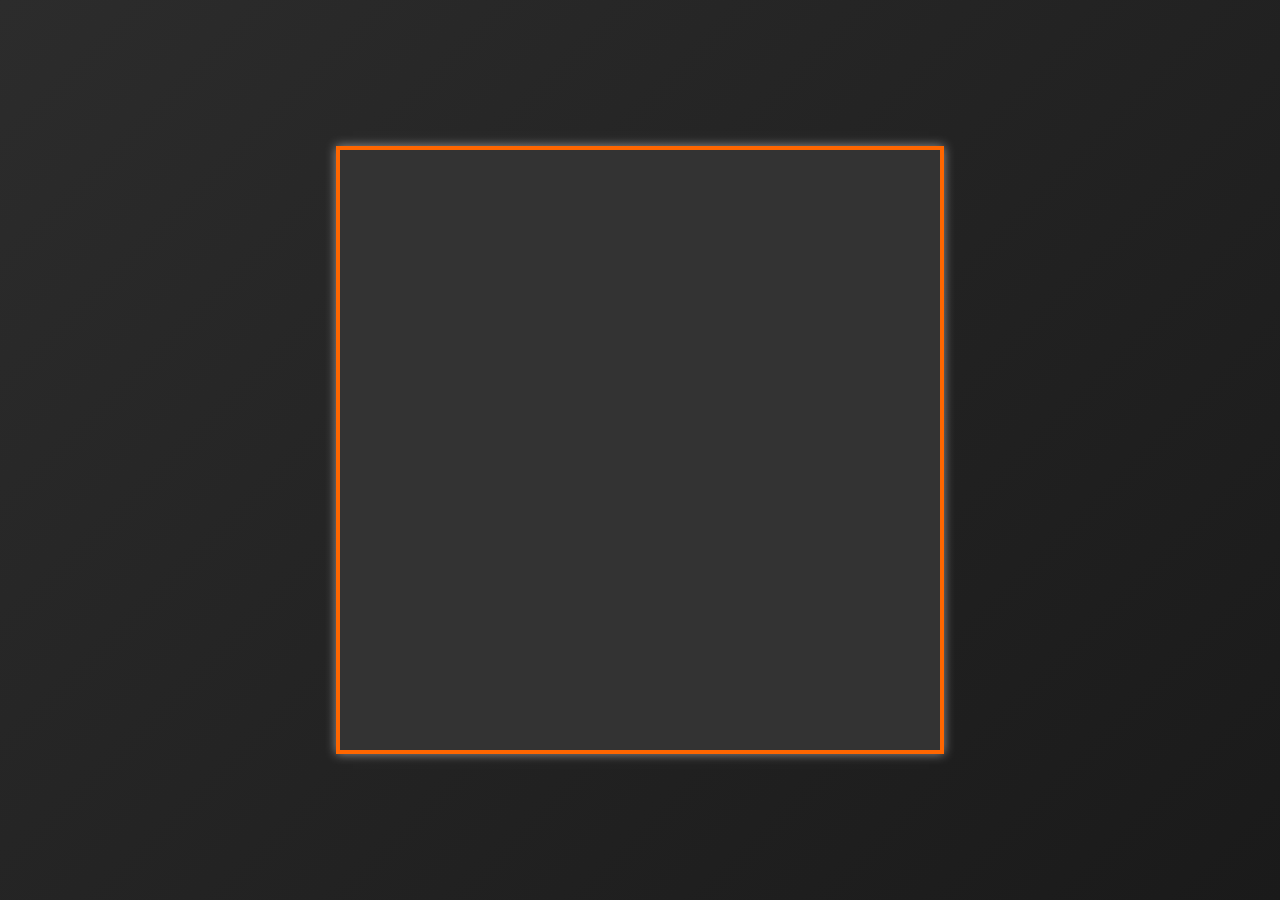
==== botgame.html @ 39483835 "Create botgame.html" ====
<!DOCTYPE html>
<html lang="hu">
<head>
    <meta charset="UTF-8">
    <meta name="viewport" content="width=device-width, initial-scale=1.0">
    <title>Amőba Bot Elleni Játék</title>
    <link rel="stylesheet" href="styles.css">
</head>
<body>
    <canvas id="drawingCanvas" width="600" height="600"></canvas>
    <div id="winnerModal" class="modal">
        <div class="modal-content">
            <p id="winnerText"></p>
            <button onclick="restartGame()">Új játék</button>
            <button onclick="window.location.href='index.html'">Vissza a főmenübe</button>
        </div>
    </div>
    <script src="loadDifficulty.js"></script> <!-- Ez a script kezeli a nehézségi szint betöltését -->
</body>
</html>
---- styles.css ----
* {
    font-family: 'Roboto', sans-serif;
    margin: 0;
    padding: 0;
    box-sizing: border-box;
}
.menu-container, .modal-content {
    font-family: 'Roboto', sans-serif;
    /* Alkalmazzuk minden címre és gombra is */
}
body {
    display: flex;
    justify-content: center;
    align-items: center;
    height: 100vh;
    margin: 0;
    background: linear-gradient(135deg, #2c2c2c, #1a1a1a); /* Finom színátmenet */
}

#drawingCanvas {
    border: 4px solid #ff6600; /* Narancssárga szegély */
    box-shadow: 0px 0px 10px rgba(255, 255, 255, 0.5);
    background-color: #333333; /* Sötétszürke játéktér */
}

.modal {
    display: none;
    position: fixed;
    top: 50%;
    left: 50%;
    transform: translate(-50%, -50%);
    background-color: #444; /* Sötét modal háttér */
    color: #fff; /* Fehér szöveg */
    padding: 20px;
    border: 4px solid #ff6600; /* Narancssárga szegély */
    box-shadow: 0px 0px 10px rgba(255, 255, 255, 0.5);
    /*z-index: 10;*/
}

.modal-content {
    text-align: center;
}

.modal h2 {
    font-size: 2em;
    color: #ffcc00; /* Aranysárga szín a győztes kiíráshoz */
    margin-bottom: 20px;
    text-shadow: 2px 2px 6px rgba(255, 204, 0, 0.6);
}

button {
    margin-top: 10px;
    padding: 10px 20px;
    width: 200px;
    font-size: 1em;
    cursor: pointer;
    background-color: #00ff00; /* Élénk zöld gomb */
    border: none;
    border-radius: 5px;
    font-weight: bold;
    color: #000;
    transition: background-color 0.3s ease;
}

button:hover {
    background-color: #66ff66; /* Világosabb zöld hover hatás */
}
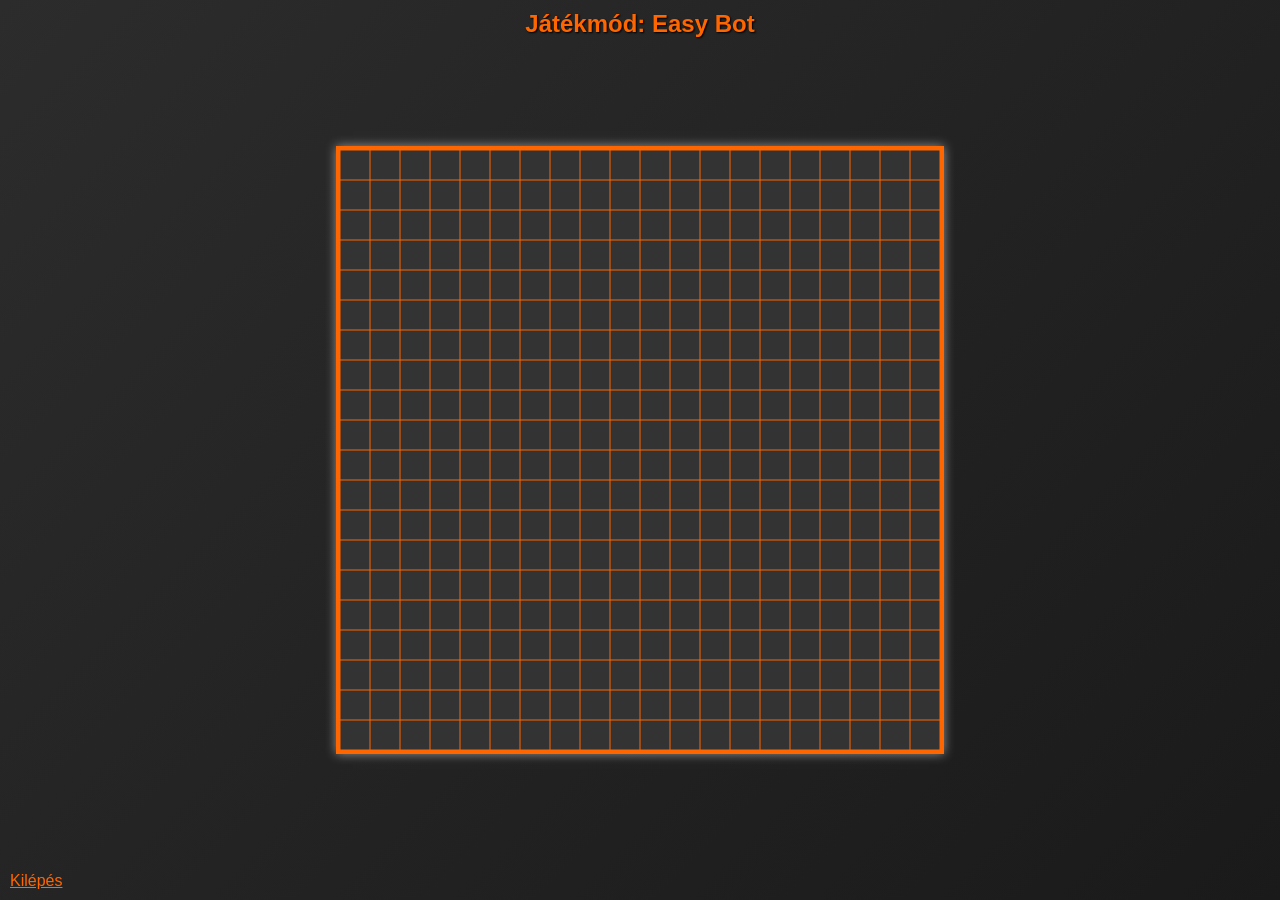
==== commit b54b7f7b: "Update botgame.html" ====
--- a/botgame.html
+++ b/botgame.html
@@ -3,18 +3,35 @@
 <head>
     <meta charset="UTF-8">
     <meta name="viewport" content="width=device-width, initial-scale=1.0">
-    <title>Amőba Bot Elleni Játék</title>
+    <title>Bot Játék</title>
     <link rel="stylesheet" href="styles.css">
 </head>
 <body>
+    <div class="mode-indicator" id="modeIndicator">Játékmód: Bot</div> <!-- Játékmód kijelzés -->
     <canvas id="drawingCanvas" width="600" height="600"></canvas>
+    <div class="exit-button" onclick="window.location.href='index.html'">Kilépés</div>
     <div id="winnerModal" class="modal">
         <div class="modal-content">
             <p id="winnerText"></p>
             <button onclick="restartGame()">Új játék</button>
+            <br>
             <button onclick="window.location.href='index.html'">Vissza a főmenübe</button>
         </div>
     </div>
-    <script src="loadDifficulty.js"></script> <!-- Ez a script kezeli a nehézségi szint betöltését -->
+
+    <script>
+        // A nehézségi szint kiválasztása a query paraméterek alapján
+        const urlParams = new URLSearchParams(window.location.search);
+        const difficulty = urlParams.get('difficulty') || 'easy'; // Alapértelmezett könnyű
+
+        // Nehézségi szint kiírása
+        const modeIndicator = document.getElementById('modeIndicator');
+        modeIndicator.textContent = `Játékmód: ${difficulty.charAt(0).toUpperCase() + difficulty.slice(1)} Bot`;
+
+        // Script betöltése a kiválasztott nehézség alapján
+        const script = document.createElement('script');
+        script.src = `botgame-${difficulty}.js`;
+        document.body.appendChild(script);
+    </script>
 </body>
 </html>
--- a/styles.css
+++ b/styles.css
@@ -65,3 +65,26 @@
 button:hover {
     background-color: #66ff66; /* Világosabb zöld hover hatás */
 }
+/* Játékmód kijelző a képernyő közepén */
+.mode-indicator {
+    position: absolute;
+    top: 10px;
+    left: 50%;
+    transform: translateX(-50%);
+    font-size: 24px;
+    color: #ff6600;
+    font-weight: bold;
+    text-shadow: 1px 1px 2px black;
+}
+
+/* Kilépés gomb a bal alsó sarokban */
+.exit-button {
+    position: absolute;
+    bottom: 10px;
+    left: 10px;
+    font-size: 16px;
+    color: #ff6600;
+    cursor: pointer;
+    text-decoration: underline;
+}
+
